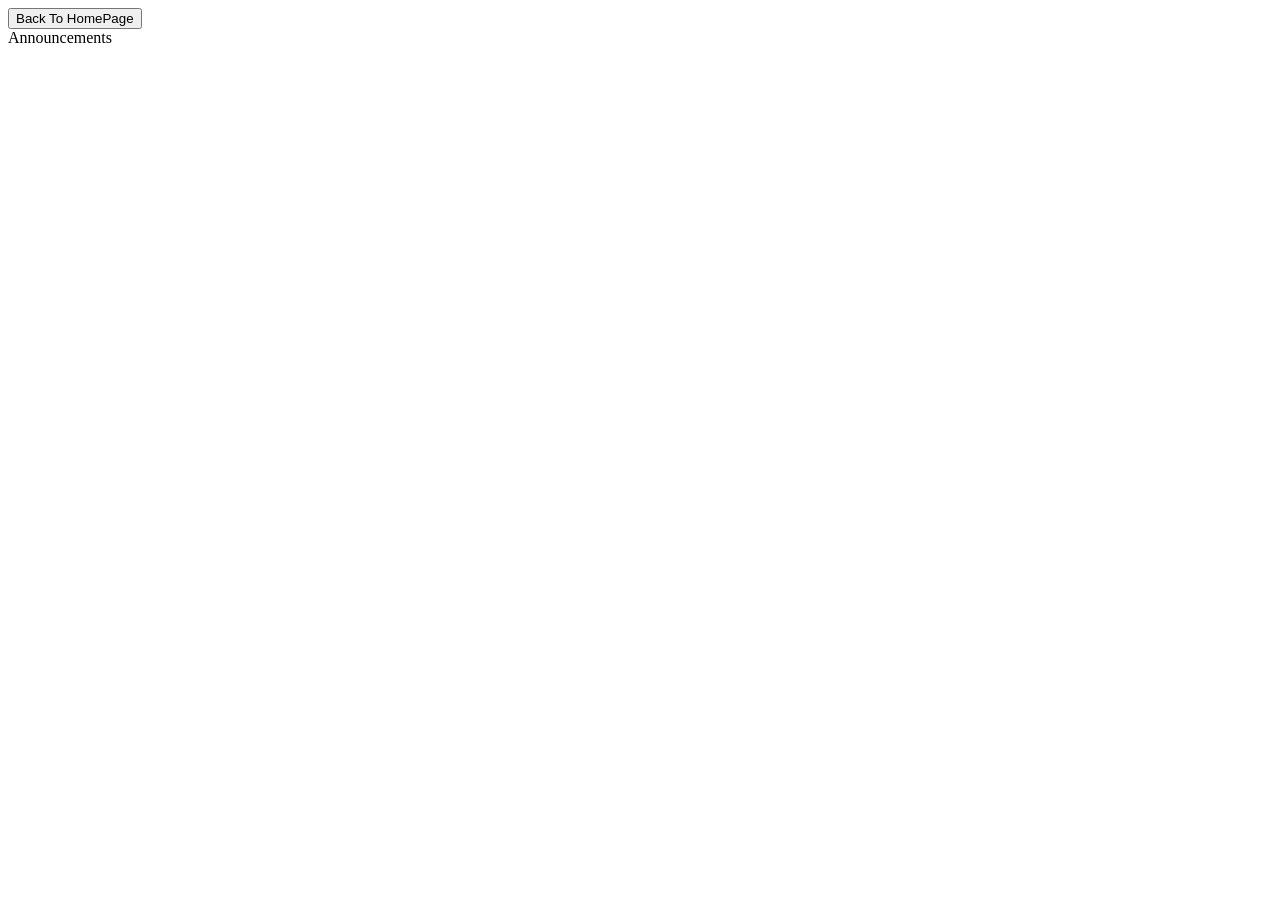
==== announcements.html @ 11fc9e3f "Add files via upload" ====
<!DOCTYPE html>
<html lang="en">
  <head>
    <link rel="stylesheet" href="css/style.css">
    <script defer src="script.js"></script>
    <title>Announcements</title>
    <div>
      <button class="btn" id="BackToHomePage" onclick="BackToHomePage()">Back To HomePage</button>
    </div>
    <div class="title">
      <span>Announcements</span>
    </div>
  </head>
  <body>
    
  </body>
</html>
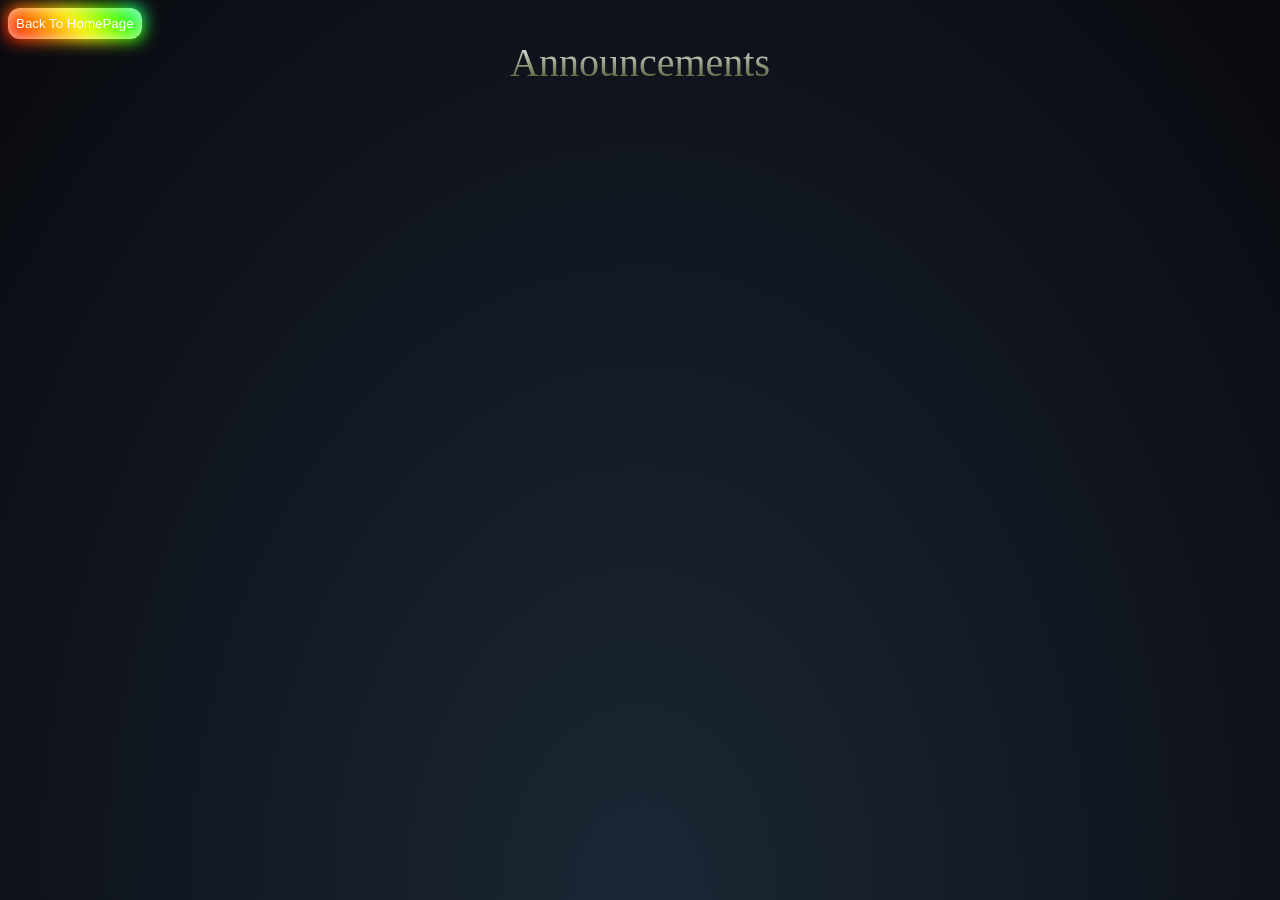
==== commit 70febc2f: "Update announcements.html" ====
--- a/announcements.html
+++ b/announcements.html
@@ -1,7 +1,7 @@
 <!DOCTYPE html>
 <html lang="en">
   <head>
-    <link rel="stylesheet" href="css/style.css">
+    <link rel="stylesheet" href="style.css">
     <script defer src="script.js"></script>
     <title>Announcements</title>
     <div>
@@ -14,4 +14,4 @@
   <body>
     
   </body>
-</html>+</html>
--- a/style.css
+++ b/style.css
@@ -0,0 +1,725 @@
+html{
+  height: 100%;
+  overflow: hidden;
+  background: radial-gradient(ellipse at bottom,#1b2735 0%,#090a0f);
+}
+.LogINForm{
+  top: 50%;
+  left: 0;
+  right: 0;
+  position: relative;
+}
+.title{
+  position: relative;
+  color: white;
+  text-align: center;
+  font-weight: 300;
+  font-size: 40px;
+  
+}
+.TextBox{
+  padding: 8px 8px;
+  border: none;
+  outline: none;
+  color: White;
+  position: relative;
+  z-index: 0;
+  border-radius: 12px;
+  opacity: 1;
+ 
+}
+  .title span{
+  background: -webkit-linear-gradient(white,#38491a);
+  -webkit-background-clip: text;
+  -webkit-text-fill-color: transparent;
+}
+.stars {
+  width: 1px;
+  height: 1px;
+  background: transparent;
+  animation: animStar 50s linear infinite;
+  box-shadow: 779px 1331px #fff, 324px 42px #fff, 303px 586px #fff,
+    1312px 276px #fff, 451px 625px #fff, 521px 1931px #fff, 1087px 1871px #fff,
+    36px 1546px #fff, 132px 934px #fff, 1698px 901px #fff, 1418px 664px #fff,
+    1448px 1157px #fff, 1084px 232px #fff, 347px 1776px #fff, 1722px 243px #fff,
+    1629px 835px #fff, 479px 969px #fff, 1231px 960px #fff, 586px 384px #fff,
+    164px 527px #fff, 8px 646px #fff, 1150px 1126px #fff, 665px 1357px #fff,
+    1556px 1982px #fff, 1260px 1961px #fff, 1675px 1741px #fff,
+    1843px 1514px #fff, 718px 1628px #fff, 242px 1343px #fff, 1497px 1880px #fff,
+    1364px 230px #fff, 1739px 1302px #fff, 636px 959px #fff, 304px 686px #fff,
+    614px 751px #fff, 1935px 816px #fff, 1428px 60px #fff, 355px 335px #fff,
+    1594px 158px #fff, 90px 60px #fff, 1553px 162px #fff, 1239px 1825px #fff,
+    1945px 587px #fff, 749px 1785px #fff, 1987px 1172px #fff, 1301px 1237px #fff,
+    1039px 342px #fff, 1585px 1481px #fff, 995px 1048px #fff, 524px 932px #fff,
+    214px 413px #fff, 1701px 1300px #fff, 1037px 1613px #fff, 1871px 996px #fff,
+    1360px 1635px #fff, 1110px 1313px #fff, 412px 1783px #fff, 1949px 177px #fff,
+    903px 1854px #fff, 700px 1936px #fff, 378px 125px #fff, 308px 834px #fff,
+    1118px 962px #fff, 1350px 1929px #fff, 781px 1811px #fff, 561px 137px #fff,
+    757px 1148px #fff, 1670px 1979px #fff, 343px 739px #fff, 945px 795px #fff,
+    576px 1903px #fff, 1078px 1436px #fff, 1583px 450px #fff, 1366px 474px #fff,
+    297px 1873px #fff, 192px 162px #fff, 1624px 1633px #fff, 59px 453px #fff,
+    82px 1872px #fff, 1933px 498px #fff, 1966px 1974px #fff, 1975px 1688px #fff,
+    779px 314px #fff, 1858px 1543px #fff, 73px 1507px #fff, 1693px 975px #fff,
+    1683px 108px #fff, 1768px 1654px #fff, 654px 14px #fff, 494px 171px #fff,
+    1689px 1895px #fff, 1660px 263px #fff, 1031px 903px #fff, 1203px 1393px #fff,
+    1333px 1421px #fff, 1113px 41px #fff, 1206px 1645px #fff, 1325px 1635px #fff,
+    142px 388px #fff, 572px 215px #fff, 1535px 296px #fff, 1419px 407px #fff,
+    1379px 1003px #fff, 329px 469px #fff, 1791px 1652px #fff, 935px 1802px #fff,
+    1330px 1820px #fff, 421px 1933px #fff, 828px 365px #fff, 275px 316px #fff,
+    707px 960px #fff, 1605px 1554px #fff, 625px 58px #fff, 717px 1697px #fff,
+    1669px 246px #fff, 1925px 322px #fff, 1154px 1803px #fff, 1929px 295px #fff,
+    1248px 240px #fff, 1045px 1755px #fff, 166px 942px #fff, 1888px 1773px #fff,
+    678px 1963px #fff, 1370px 569px #fff, 1974px 1400px #fff, 1786px 460px #fff,
+    51px 307px #fff, 784px 1400px #fff, 730px 1258px #fff, 1712px 393px #fff,
+    416px 170px #fff, 1797px 1932px #fff, 572px 219px #fff, 1557px 1856px #fff,
+    218px 8px #fff, 348px 1334px #fff, 469px 413px #fff, 385px 1738px #fff,
+    1357px 1818px #fff, 240px 942px #fff, 248px 1847px #fff, 1535px 806px #fff,
+    236px 1514px #fff, 1429px 1556px #fff, 73px 1633px #fff, 1398px 1121px #fff,
+    671px 1301px #fff, 1404px 1663px #fff, 740px 1018px #fff, 1600px 377px #fff,
+    785px 514px #fff, 112px 1084px #fff, 1915px 1887px #fff, 1463px 1848px #fff,
+    687px 1115px #fff, 1268px 1768px #fff, 1729px 1425px #fff,
+    1284px 1022px #fff, 801px 974px #fff, 1975px 1317px #fff, 1354px 834px #fff,
+    1446px 1484px #fff, 1283px 1786px #fff, 11px 523px #fff, 1842px 236px #fff,
+    1355px 654px #fff, 429px 7px #fff, 1033px 1128px #fff, 157px 297px #fff,
+    545px 635px #fff, 52px 1080px #fff, 827px 1520px #fff, 1121px 490px #fff,
+    9px 309px #fff, 1744px 1586px #fff, 1014px 417px #fff, 1534px 524px #fff,
+    958px 552px #fff, 1403px 1496px #fff, 387px 703px #fff, 1522px 548px #fff,
+    1355px 282px #fff, 1532px 601px #fff, 1838px 790px #fff, 290px 259px #fff,
+    295px 598px #fff, 1601px 539px #fff, 1561px 1272px #fff, 34px 1922px #fff,
+    1024px 543px #fff, 467px 369px #fff, 722px 333px #fff, 1976px 1255px #fff,
+    766px 983px #fff, 1582px 1285px #fff, 12px 512px #fff, 617px 1410px #fff,
+    682px 577px #fff, 1334px 1438px #fff, 439px 327px #fff, 1617px 1661px #fff,
+    673px 129px #fff, 794px 941px #fff, 1386px 1902px #fff, 37px 1353px #fff,
+    1467px 1353px #fff, 416px 18px #fff, 187px 344px #fff, 200px 1898px #fff,
+    1491px 1619px #fff, 811px 347px #fff, 924px 1827px #fff, 945px 217px #fff,
+    1735px 1228px #fff, 379px 1890px #fff, 79px 761px #fff, 825px 1837px #fff,
+    1980px 1558px #fff, 1308px 1573px #fff, 1488px 1726px #fff,
+    382px 1208px #fff, 522px 595px #fff, 1277px 1898px #fff, 354px 552px #fff,
+    161px 1784px #fff, 614px 251px #fff, 526px 1576px #fff, 17px 212px #fff,
+    179px 996px #fff, 467px 1208px #fff, 1944px 1838px #fff, 1140px 1093px #fff,
+    858px 1007px #fff, 200px 1064px #fff, 423px 1964px #fff, 1945px 439px #fff,
+    1377px 689px #fff, 1120px 1437px #fff, 1876px 668px #fff, 907px 1324px #fff,
+    343px 1976px #fff, 1816px 1501px #fff, 1849px 177px #fff, 647px 91px #fff,
+    1984px 1012px #fff, 1336px 1300px #fff, 128px 648px #fff, 305px 1060px #fff,
+    1324px 826px #fff, 1263px 1314px #fff, 1801px 629px #fff, 1614px 1555px #fff,
+    1634px 90px #fff, 1603px 452px #fff, 891px 1984px #fff, 1556px 1906px #fff,
+    121px 68px #fff, 1676px 1714px #fff, 516px 936px #fff, 1947px 1492px #fff,
+    1455px 1519px #fff, 45px 602px #fff, 205px 1039px #fff, 793px 172px #fff,
+    1562px 1739px #fff, 1056px 110px #fff, 1512px 379px #fff, 1795px 1621px #fff,
+    1848px 607px #fff, 262px 1719px #fff, 477px 991px #fff, 483px 883px #fff,
+    1239px 1197px #fff, 1496px 647px #fff, 1649px 25px #fff, 1491px 1946px #fff,
+    119px 996px #fff, 179px 1472px #fff, 1341px 808px #fff, 1565px 1700px #fff,
+    407px 1544px #fff, 1754px 357px #fff, 1288px 981px #fff, 902px 1997px #fff,
+    1755px 1668px #fff, 186px 877px #fff, 1202px 1882px #fff, 461px 1213px #fff,
+    1400px 748px #fff, 1969px 1899px #fff, 809px 522px #fff, 514px 1219px #fff,
+    374px 275px #fff, 938px 1973px #fff, 357px 552px #fff, 144px 1722px #fff,
+    1572px 912px #fff, 402px 1858px #fff, 1544px 1195px #fff, 667px 1257px #fff,
+    727px 1496px #fff, 993px 232px #fff, 1772px 313px #fff, 1040px 1590px #fff,
+    1204px 1973px #fff, 1268px 79px #fff, 1555px 1048px #fff, 986px 1707px #fff,
+    978px 1710px #fff, 713px 360px #fff, 407px 863px #fff, 461px 736px #fff,
+    284px 1608px #fff, 103px 430px #fff, 1283px 1319px #fff, 977px 1186px #fff,
+    1966px 1516px #fff, 1287px 1129px #fff, 70px 1098px #fff, 1189px 889px #fff,
+    1126px 1734px #fff, 309px 1292px #fff, 879px 764px #fff, 65px 473px #fff,
+    1003px 1959px #fff, 658px 791px #fff, 402px 1576px #fff, 35px 622px #fff,
+    529px 1589px #fff, 164px 666px #fff, 1876px 1290px #fff, 1541px 526px #fff,
+    270px 1297px #fff, 440px 865px #fff, 1500px 802px #fff, 182px 1754px #fff,
+    1264px 892px #fff, 272px 1249px #fff, 1289px 1535px #fff, 190px 1646px #fff,
+    955px 242px #fff, 1456px 1597px #fff, 1727px 1983px #fff, 635px 801px #fff,
+    226px 455px #fff, 1396px 1710px #fff, 849px 1863px #fff, 237px 1264px #fff,
+    839px 140px #fff, 1122px 735px #fff, 1280px 15px #fff, 1318px 242px #fff,
+    1819px 1148px #fff, 333px 1392px #fff, 1949px 553px #fff, 1878px 1332px #fff,
+    467px 548px #fff, 1812px 1082px #fff, 1067px 193px #fff, 243px 156px #fff,
+    483px 1616px #fff, 1714px 933px #fff, 759px 1800px #fff, 1822px 995px #fff,
+    1877px 572px #fff, 581px 1084px #fff, 107px 732px #fff, 642px 1837px #fff,
+    166px 1493px #fff, 1555px 198px #fff, 819px 307px #fff, 947px 345px #fff,
+    827px 224px #fff, 927px 1394px #fff, 540px 467px #fff, 1093px 405px #fff,
+    1140px 927px #fff, 130px 529px #fff, 33px 1980px #fff, 1147px 1663px #fff,
+    1616px 1436px #fff, 528px 710px #fff, 798px 1100px #fff, 505px 1480px #fff,
+    899px 641px #fff, 1909px 1949px #fff, 1311px 964px #fff, 979px 1301px #fff,
+    1393px 969px #fff, 1793px 1886px #fff, 292px 357px #fff, 1196px 1718px #fff,
+    1290px 1994px #fff, 537px 1973px #fff, 1181px 1674px #fff,
+    1740px 1566px #fff, 1307px 265px #fff, 922px 522px #fff, 1892px 472px #fff,
+    384px 1746px #fff, 392px 1098px #fff, 647px 548px #fff, 390px 1498px #fff,
+    1246px 138px #fff, 730px 876px #fff, 192px 1472px #fff, 1790px 1789px #fff,
+    928px 311px #fff, 1253px 1647px #fff, 747px 1921px #fff, 1561px 1025px #fff,
+    1533px 1292px #fff, 1985px 195px #fff, 728px 729px #fff, 1712px 1936px #fff,
+    512px 1717px #fff, 1528px 483px #fff, 313px 1642px #fff, 281px 1849px #fff,
+    1212px 799px #fff, 435px 1191px #fff, 1422px 611px #fff, 1718px 1964px #fff,
+    411px 944px #fff, 210px 636px #fff, 1502px 1295px #fff, 1434px 349px #fff,
+    769px 60px #fff, 747px 1053px #fff, 789px 504px #fff, 1436px 1264px #fff,
+    1893px 1225px #fff, 1394px 1788px #fff, 1108px 1317px #fff,
+    1673px 1395px #fff, 854px 1010px #fff, 1705px 80px #fff, 1858px 148px #fff,
+    1729px 344px #fff, 1388px 664px #fff, 895px 406px #fff, 1479px 157px #fff,
+    1441px 1157px #fff, 552px 1900px #fff, 516px 364px #fff, 1647px 189px #fff,
+    1427px 1071px #fff, 785px 729px #fff, 1080px 1710px #fff, 504px 204px #fff,
+    1177px 1622px #fff, 657px 34px #fff, 1296px 1099px #fff, 248px 180px #fff,
+    1212px 1568px #fff, 667px 1562px #fff, 695px 841px #fff, 1608px 1247px #fff,
+    751px 882px #fff, 87px 167px #fff, 607px 1368px #fff, 1363px 1203px #fff,
+    1836px 317px #fff, 1668px 1703px #fff, 830px 1154px #fff, 1721px 1398px #fff,
+    1601px 1280px #fff, 976px 874px #fff, 1743px 254px #fff, 1020px 1815px #fff,
+    1670px 1766px #fff, 1890px 735px #fff, 1379px 136px #fff, 1864px 695px #fff,
+    206px 965px #fff, 1404px 1932px #fff, 1923px 1360px #fff, 247px 682px #fff,
+    519px 1708px #fff, 645px 750px #fff, 1164px 1204px #fff, 834px 323px #fff,
+    172px 1350px #fff, 213px 972px #fff, 1837px 190px #fff, 285px 1806px #fff,
+    1047px 1299px #fff, 1548px 825px #fff, 1730px 324px #fff, 1346px 1909px #fff,
+    772px 270px #fff, 345px 1190px #fff, 478px 1433px #fff, 1479px 25px #fff,
+    1994px 1830px #fff, 1744px 732px #fff, 20px 1635px #fff, 690px 1795px #fff,
+    1594px 569px #fff, 579px 245px #fff, 1398px 733px #fff, 408px 1352px #fff,
+    1774px 120px #fff, 1152px 1370px #fff, 1698px 1810px #fff, 710px 1450px #fff,
+    665px 286px #fff, 493px 1720px #fff, 786px 5px #fff, 637px 1140px #fff,
+    764px 324px #fff, 927px 310px #fff, 938px 1424px #fff, 1884px 744px #fff,
+    913px 462px #fff, 1831px 1936px #fff, 1527px 249px #fff, 36px 1381px #fff,
+    1597px 581px #fff, 1530px 355px #fff, 949px 459px #fff, 799px 828px #fff,
+    242px 1471px #fff, 654px 797px #fff, 796px 594px #fff, 1365px 678px #fff,
+    752px 23px #fff, 1630px 541px #fff, 982px 72px #fff, 1733px 1831px #fff,
+    21px 412px #fff, 775px 998px #fff, 335px 1945px #fff, 264px 583px #fff,
+    158px 1311px #fff, 528px 164px #fff, 1978px 574px #fff, 717px 1203px #fff,
+    734px 1591px #fff, 1555px 820px #fff, 16px 1943px #fff, 1625px 1177px #fff,
+    1236px 690px #fff, 1585px 1590px #fff, 1737px 1728px #fff, 721px 698px #fff,
+    1804px 1186px #fff, 166px 980px #fff, 1850px 230px #fff, 330px 1712px #fff,
+    95px 797px #fff, 1948px 1078px #fff, 469px 939px #fff, 1269px 1899px #fff,
+    955px 1220px #fff, 1137px 1075px #fff, 312px 1293px #fff, 986px 1762px #fff,
+    1103px 1238px #fff, 428px 1993px #fff, 355px 570px #fff, 977px 1836px #fff,
+    1395px 1092px #fff, 276px 913px #fff, 1743px 656px #fff, 773px 502px #fff,
+    1686px 1322px #fff, 1516px 1945px #fff, 1334px 501px #fff, 266px 156px #fff,
+    455px 655px #fff, 798px 72px #fff, 1059px 1259px #fff, 1402px 1687px #fff,
+    236px 1329px #fff, 1455px 786px #fff, 146px 1228px #fff, 1851px 823px #fff,
+    1062px 100px #fff, 1220px 953px #fff, 20px 1826px #fff, 36px 1063px #fff,
+    1525px 338px #fff, 790px 1521px #fff, 741px 1099px #fff, 288px 1489px #fff,
+    700px 1060px #fff, 390px 1071px #fff, 411px 1036px #fff, 1853px 1072px #fff,
+    1446px 1085px #fff, 1164px 874px #fff, 924px 925px #fff, 291px 271px #fff,
+    1257px 1964px #fff, 1580px 1352px #fff, 1507px 1216px #fff, 211px 956px #fff,
+    985px 1195px #fff, 975px 1640px #fff, 518px 101px #fff, 663px 1395px #fff,
+    914px 532px #fff, 145px 1320px #fff, 69px 1397px #fff, 982px 523px #fff,
+    257px 725px #fff, 1599px 831px #fff, 1636px 1513px #fff, 1250px 1158px #fff,
+    1132px 604px #fff, 183px 102px #fff, 1057px 318px #fff, 1247px 1835px #fff,
+    1983px 1110px #fff, 1077px 1455px #fff, 921px 1770px #fff, 806px 1350px #fff,
+    1938px 1992px #fff, 855px 1260px #fff, 902px 1345px #fff, 658px 1908px #fff,
+    1845px 679px #fff, 712px 1482px #fff, 595px 950px #fff, 1784px 1992px #fff,
+    1847px 1785px #fff, 691px 1004px #fff, 175px 1179px #fff, 1666px 1911px #fff,
+    41px 61px #fff, 971px 1080px #fff, 1830px 1450px #fff, 1351px 1518px #fff,
+    1257px 99px #fff, 1395px 1498px #fff, 1117px 252px #fff, 1779px 597px #fff,
+    1346px 729px #fff, 1108px 1144px #fff, 402px 691px #fff, 72px 496px #fff,
+    1673px 1604px #fff, 1497px 974px #fff, 1865px 1664px #fff, 88px 806px #fff,
+    918px 77px #fff, 244px 1118px #fff, 256px 1820px #fff, 1851px 1840px #fff,
+    605px 1851px #fff, 634px 383px #fff, 865px 37px #fff, 943px 1024px #fff,
+    1951px 177px #fff, 1097px 523px #fff, 985px 1700px #fff, 1243px 122px #fff,
+    768px 1070px #fff, 468px 194px #fff, 320px 1867px #fff, 1850px 185px #fff,
+    380px 1616px #fff, 468px 1294px #fff, 1122px 1743px #fff, 884px 299px #fff,
+    1300px 1917px #fff, 1860px 396px #fff, 1270px 990px #fff, 529px 733px #fff,
+    1975px 1347px #fff, 1885px 685px #fff, 226px 506px #fff, 651px 878px #fff,
+    1323px 680px #fff, 1284px 680px #fff, 238px 1967px #fff, 911px 174px #fff,
+    1111px 521px #fff, 1150px 85px #fff, 794px 502px #fff, 484px 1856px #fff,
+    1809px 368px #fff, 112px 953px #fff, 590px 1009px #fff, 1655px 311px #fff,
+    100px 1026px #fff, 1803px 352px #fff, 865px 306px #fff, 1077px 1019px #fff,
+    1335px 872px #fff, 1647px 1298px #fff, 1233px 1387px #fff, 698px 1036px #fff,
+    659px 1860px #fff, 388px 1412px #fff, 1212px 458px #fff, 755px 1468px #fff,
+    696px 1654px #fff, 1144px 60px #fff;
+ 
+ 
+}
+.stars::after {
+  width: 1px;
+  height: 1px;
+  content: "";
+  top: 2000px;
+  background: transparent;
+  position: absolute;
+  box-shadow: 779px 1331px #fff, 324px 42px #fff, 303px 586px #fff,
+    1312px 276px #fff, 451px 625px #fff, 521px 1931px #fff, 1087px 1871px #fff,
+    36px 1546px #fff, 132px 934px #fff, 1698px 901px #fff, 1418px 664px #fff,
+    1448px 1157px #fff, 1084px 232px #fff, 347px 1776px #fff, 1722px 243px #fff,
+    1629px 835px #fff, 479px 969px #fff, 1231px 960px #fff, 586px 384px #fff,
+    164px 527px #fff, 8px 646px #fff, 1150px 1126px #fff, 665px 1357px #fff,
+    1556px 1982px #fff, 1260px 1961px #fff, 1675px 1741px #fff,
+    1843px 1514px #fff, 718px 1628px #fff, 242px 1343px #fff, 1497px 1880px #fff,
+    1364px 230px #fff, 1739px 1302px #fff, 636px 959px #fff, 304px 686px #fff,
+    614px 751px #fff, 1935px 816px #fff, 1428px 60px #fff, 355px 335px #fff,
+    1594px 158px #fff, 90px 60px #fff, 1553px 162px #fff, 1239px 1825px #fff,
+    1945px 587px #fff, 749px 1785px #fff, 1987px 1172px #fff, 1301px 1237px #fff,
+    1039px 342px #fff, 1585px 1481px #fff, 995px 1048px #fff, 524px 932px #fff,
+    214px 413px #fff, 1701px 1300px #fff, 1037px 1613px #fff, 1871px 996px #fff,
+    1360px 1635px #fff, 1110px 1313px #fff, 412px 1783px #fff, 1949px 177px #fff,
+    903px 1854px #fff, 700px 1936px #fff, 378px 125px #fff, 308px 834px #fff,
+    1118px 962px #fff, 1350px 1929px #fff, 781px 1811px #fff, 561px 137px #fff,
+    757px 1148px #fff, 1670px 1979px #fff, 343px 739px #fff, 945px 795px #fff,
+    576px 1903px #fff, 1078px 1436px #fff, 1583px 450px #fff, 1366px 474px #fff,
+    297px 1873px #fff, 192px 162px #fff, 1624px 1633px #fff, 59px 453px #fff,
+    82px 1872px #fff, 1933px 498px #fff, 1966px 1974px #fff, 1975px 1688px #fff,
+    779px 314px #fff, 1858px 1543px #fff, 73px 1507px #fff, 1693px 975px #fff,
+    1683px 108px #fff, 1768px 1654px #fff, 654px 14px #fff, 494px 171px #fff,
+    1689px 1895px #fff, 1660px 263px #fff, 1031px 903px #fff, 1203px 1393px #fff,
+    1333px 1421px #fff, 1113px 41px #fff, 1206px 1645px #fff, 1325px 1635px #fff,
+    142px 388px #fff, 572px 215px #fff, 1535px 296px #fff, 1419px 407px #fff,
+    1379px 1003px #fff, 329px 469px #fff, 1791px 1652px #fff, 935px 1802px #fff,
+    1330px 1820px #fff, 421px 1933px #fff, 828px 365px #fff, 275px 316px #fff,
+    707px 960px #fff, 1605px 1554px #fff, 625px 58px #fff, 717px 1697px #fff,
+    1669px 246px #fff, 1925px 322px #fff, 1154px 1803px #fff, 1929px 295px #fff,
+    1248px 240px #fff, 1045px 1755px #fff, 166px 942px #fff, 1888px 1773px #fff,
+    678px 1963px #fff, 1370px 569px #fff, 1974px 1400px #fff, 1786px 460px #fff,
+    51px 307px #fff, 784px 1400px #fff, 730px 1258px #fff, 1712px 393px #fff,
+    416px 170px #fff, 1797px 1932px #fff, 572px 219px #fff, 1557px 1856px #fff,
+    218px 8px #fff, 348px 1334px #fff, 469px 413px #fff, 385px 1738px #fff,
+    1357px 1818px #fff, 240px 942px #fff, 248px 1847px #fff, 1535px 806px #fff,
+    236px 1514px #fff, 1429px 1556px #fff, 73px 1633px #fff, 1398px 1121px #fff,
+    671px 1301px #fff, 1404px 1663px #fff, 740px 1018px #fff, 1600px 377px #fff,
+    785px 514px #fff, 112px 1084px #fff, 1915px 1887px #fff, 1463px 1848px #fff,
+    687px 1115px #fff, 1268px 1768px #fff, 1729px 1425px #fff,
+    1284px 1022px #fff, 801px 974px #fff, 1975px 1317px #fff, 1354px 834px #fff,
+    1446px 1484px #fff, 1283px 1786px #fff, 11px 523px #fff, 1842px 236px #fff,
+    1355px 654px #fff, 429px 7px #fff, 1033px 1128px #fff, 157px 297px #fff,
+    545px 635px #fff, 52px 1080px #fff, 827px 1520px #fff, 1121px 490px #fff,
+    9px 309px #fff, 1744px 1586px #fff, 1014px 417px #fff, 1534px 524px #fff,
+    958px 552px #fff, 1403px 1496px #fff, 387px 703px #fff, 1522px 548px #fff,
+    1355px 282px #fff, 1532px 601px #fff, 1838px 790px #fff, 290px 259px #fff,
+    295px 598px #fff, 1601px 539px #fff, 1561px 1272px #fff, 34px 1922px #fff,
+    1024px 543px #fff, 467px 369px #fff, 722px 333px #fff, 1976px 1255px #fff,
+    766px 983px #fff, 1582px 1285px #fff, 12px 512px #fff, 617px 1410px #fff,
+    682px 577px #fff, 1334px 1438px #fff, 439px 327px #fff, 1617px 1661px #fff,
+    673px 129px #fff, 794px 941px #fff, 1386px 1902px #fff, 37px 1353px #fff,
+    1467px 1353px #fff, 416px 18px #fff, 187px 344px #fff, 200px 1898px #fff,
+    1491px 1619px #fff, 811px 347px #fff, 924px 1827px #fff, 945px 217px #fff,
+    1735px 1228px #fff, 379px 1890px #fff, 79px 761px #fff, 825px 1837px #fff,
+    1980px 1558px #fff, 1308px 1573px #fff, 1488px 1726px #fff,
+    382px 1208px #fff, 522px 595px #fff, 1277px 1898px #fff, 354px 552px #fff,
+    161px 1784px #fff, 614px 251px #fff, 526px 1576px #fff, 17px 212px #fff,
+    179px 996px #fff, 467px 1208px #fff, 1944px 1838px #fff, 1140px 1093px #fff,
+    858px 1007px #fff, 200px 1064px #fff, 423px 1964px #fff, 1945px 439px #fff,
+    1377px 689px #fff, 1120px 1437px #fff, 1876px 668px #fff, 907px 1324px #fff,
+    343px 1976px #fff, 1816px 1501px #fff, 1849px 177px #fff, 647px 91px #fff,
+    1984px 1012px #fff, 1336px 1300px #fff, 128px 648px #fff, 305px 1060px #fff,
+    1324px 826px #fff, 1263px 1314px #fff, 1801px 629px #fff, 1614px 1555px #fff,
+    1634px 90px #fff, 1603px 452px #fff, 891px 1984px #fff, 1556px 1906px #fff,
+    121px 68px #fff, 1676px 1714px #fff, 516px 936px #fff, 1947px 1492px #fff,
+    1455px 1519px #fff, 45px 602px #fff, 205px 1039px #fff, 793px 172px #fff,
+    1562px 1739px #fff, 1056px 110px #fff, 1512px 379px #fff, 1795px 1621px #fff,
+    1848px 607px #fff, 262px 1719px #fff, 477px 991px #fff, 483px 883px #fff,
+    1239px 1197px #fff, 1496px 647px #fff, 1649px 25px #fff, 1491px 1946px #fff,
+    119px 996px #fff, 179px 1472px #fff, 1341px 808px #fff, 1565px 1700px #fff,
+    407px 1544px #fff, 1754px 357px #fff, 1288px 981px #fff, 902px 1997px #fff,
+    1755px 1668px #fff, 186px 877px #fff, 1202px 1882px #fff, 461px 1213px #fff,
+    1400px 748px #fff, 1969px 1899px #fff, 809px 522px #fff, 514px 1219px #fff,
+    374px 275px #fff, 938px 1973px #fff, 357px 552px #fff, 144px 1722px #fff,
+    1572px 912px #fff, 402px 1858px #fff, 1544px 1195px #fff, 667px 1257px #fff,
+    727px 1496px #fff, 993px 232px #fff, 1772px 313px #fff, 1040px 1590px #fff,
+    1204px 1973px #fff, 1268px 79px #fff, 1555px 1048px #fff, 986px 1707px #fff,
+    978px 1710px #fff, 713px 360px #fff, 407px 863px #fff, 461px 736px #fff,
+    284px 1608px #fff, 103px 430px #fff, 1283px 1319px #fff, 977px 1186px #fff,
+    1966px 1516px #fff, 1287px 1129px #fff, 70px 1098px #fff, 1189px 889px #fff,
+    1126px 1734px #fff, 309px 1292px #fff, 879px 764px #fff, 65px 473px #fff,
+    1003px 1959px #fff, 658px 791px #fff, 402px 1576px #fff, 35px 622px #fff,
+    529px 1589px #fff, 164px 666px #fff, 1876px 1290px #fff, 1541px 526px #fff,
+    270px 1297px #fff, 440px 865px #fff, 1500px 802px #fff, 182px 1754px #fff,
+    1264px 892px #fff, 272px 1249px #fff, 1289px 1535px #fff, 190px 1646px #fff,
+    955px 242px #fff, 1456px 1597px #fff, 1727px 1983px #fff, 635px 801px #fff,
+    226px 455px #fff, 1396px 1710px #fff, 849px 1863px #fff, 237px 1264px #fff,
+    839px 140px #fff, 1122px 735px #fff, 1280px 15px #fff, 1318px 242px #fff,
+    1819px 1148px #fff, 333px 1392px #fff, 1949px 553px #fff, 1878px 1332px #fff,
+    467px 548px #fff, 1812px 1082px #fff, 1067px 193px #fff, 243px 156px #fff,
+    483px 1616px #fff, 1714px 933px #fff, 759px 1800px #fff, 1822px 995px #fff,
+    1877px 572px #fff, 581px 1084px #fff, 107px 732px #fff, 642px 1837px #fff,
+    166px 1493px #fff, 1555px 198px #fff, 819px 307px #fff, 947px 345px #fff,
+    827px 224px #fff, 927px 1394px #fff, 540px 467px #fff, 1093px 405px #fff,
+    1140px 927px #fff, 130px 529px #fff, 33px 1980px #fff, 1147px 1663px #fff,
+    1616px 1436px #fff, 528px 710px #fff, 798px 1100px #fff, 505px 1480px #fff,
+    899px 641px #fff, 1909px 1949px #fff, 1311px 964px #fff, 979px 1301px #fff,
+    1393px 969px #fff, 1793px 1886px #fff, 292px 357px #fff, 1196px 1718px #fff,
+    1290px 1994px #fff, 537px 1973px #fff, 1181px 1674px #fff,
+    1740px 1566px #fff, 1307px 265px #fff, 922px 522px #fff, 1892px 472px #fff,
+    384px 1746px #fff, 392px 1098px #fff, 647px 548px #fff, 390px 1498px #fff,
+    1246px 138px #fff, 730px 876px #fff, 192px 1472px #fff, 1790px 1789px #fff,
+    928px 311px #fff, 1253px 1647px #fff, 747px 1921px #fff, 1561px 1025px #fff,
+    1533px 1292px #fff, 1985px 195px #fff, 728px 729px #fff, 1712px 1936px #fff,
+    512px 1717px #fff, 1528px 483px #fff, 313px 1642px #fff, 281px 1849px #fff,
+    1212px 799px #fff, 435px 1191px #fff, 1422px 611px #fff, 1718px 1964px #fff,
+    411px 944px #fff, 210px 636px #fff, 1502px 1295px #fff, 1434px 349px #fff,
+    769px 60px #fff, 747px 1053px #fff, 789px 504px #fff, 1436px 1264px #fff,
+    1893px 1225px #fff, 1394px 1788px #fff, 1108px 1317px #fff,
+    1673px 1395px #fff, 854px 1010px #fff, 1705px 80px #fff, 1858px 148px #fff,
+    1729px 344px #fff, 1388px 664px #fff, 895px 406px #fff, 1479px 157px #fff,
+    1441px 1157px #fff, 552px 1900px #fff, 516px 364px #fff, 1647px 189px #fff,
+    1427px 1071px #fff, 785px 729px #fff, 1080px 1710px #fff, 504px 204px #fff,
+    1177px 1622px #fff, 657px 34px #fff, 1296px 1099px #fff, 248px 180px #fff,
+    1212px 1568px #fff, 667px 1562px #fff, 695px 841px #fff, 1608px 1247px #fff,
+    751px 882px #fff, 87px 167px #fff, 607px 1368px #fff, 1363px 1203px #fff,
+    1836px 317px #fff, 1668px 1703px #fff, 830px 1154px #fff, 1721px 1398px #fff,
+    1601px 1280px #fff, 976px 874px #fff, 1743px 254px #fff, 1020px 1815px #fff,
+    1670px 1766px #fff, 1890px 735px #fff, 1379px 136px #fff, 1864px 695px #fff,
+    206px 965px #fff, 1404px 1932px #fff, 1923px 1360px #fff, 247px 682px #fff,
+    519px 1708px #fff, 645px 750px #fff, 1164px 1204px #fff, 834px 323px #fff,
+    172px 1350px #fff, 213px 972px #fff, 1837px 190px #fff, 285px 1806px #fff,
+    1047px 1299px #fff, 1548px 825px #fff, 1730px 324px #fff, 1346px 1909px #fff,
+    772px 270px #fff, 345px 1190px #fff, 478px 1433px #fff, 1479px 25px #fff,
+    1994px 1830px #fff, 1744px 732px #fff, 20px 1635px #fff, 690px 1795px #fff,
+    1594px 569px #fff, 579px 245px #fff, 1398px 733px #fff, 408px 1352px #fff,
+    1774px 120px #fff, 1152px 1370px #fff, 1698px 1810px #fff, 710px 1450px #fff,
+    665px 286px #fff, 493px 1720px #fff, 786px 5px #fff, 637px 1140px #fff,
+    764px 324px #fff, 927px 310px #fff, 938px 1424px #fff, 1884px 744px #fff,
+    913px 462px #fff, 1831px 1936px #fff, 1527px 249px #fff, 36px 1381px #fff,
+    1597px 581px #fff, 1530px 355px #fff, 949px 459px #fff, 799px 828px #fff,
+    242px 1471px #fff, 654px 797px #fff, 796px 594px #fff, 1365px 678px #fff,
+    752px 23px #fff, 1630px 541px #fff, 982px 72px #fff, 1733px 1831px #fff,
+    21px 412px #fff, 775px 998px #fff, 335px 1945px #fff, 264px 583px #fff,
+    158px 1311px #fff, 528px 164px #fff, 1978px 574px #fff, 717px 1203px #fff,
+    734px 1591px #fff, 1555px 820px #fff, 16px 1943px #fff, 1625px 1177px #fff,
+    1236px 690px #fff, 1585px 1590px #fff, 1737px 1728px #fff, 721px 698px #fff,
+    1804px 1186px #fff, 166px 980px #fff, 1850px 230px #fff, 330px 1712px #fff,
+    95px 797px #fff, 1948px 1078px #fff, 469px 939px #fff, 1269px 1899px #fff,
+    955px 1220px #fff, 1137px 1075px #fff, 312px 1293px #fff, 986px 1762px #fff,
+    1103px 1238px #fff, 428px 1993px #fff, 355px 570px #fff, 977px 1836px #fff,
+    1395px 1092px #fff, 276px 913px #fff, 1743px 656px #fff, 773px 502px #fff,
+    1686px 1322px #fff, 1516px 1945px #fff, 1334px 501px #fff, 266px 156px #fff,
+    455px 655px #fff, 798px 72px #fff, 1059px 1259px #fff, 1402px 1687px #fff,
+    236px 1329px #fff, 1455px 786px #fff, 146px 1228px #fff, 1851px 823px #fff,
+    1062px 100px #fff, 1220px 953px #fff, 20px 1826px #fff, 36px 1063px #fff,
+    1525px 338px #fff, 790px 1521px #fff, 741px 1099px #fff, 288px 1489px #fff,
+    700px 1060px #fff, 390px 1071px #fff, 411px 1036px #fff, 1853px 1072px #fff,
+    1446px 1085px #fff, 1164px 874px #fff, 924px 925px #fff, 291px 271px #fff,
+    1257px 1964px #fff, 1580px 1352px #fff, 1507px 1216px #fff, 211px 956px #fff,
+    985px 1195px #fff, 975px 1640px #fff, 518px 101px #fff, 663px 1395px #fff,
+    914px 532px #fff, 145px 1320px #fff, 69px 1397px #fff, 982px 523px #fff,
+    257px 725px #fff, 1599px 831px #fff, 1636px 1513px #fff, 1250px 1158px #fff,
+    1132px 604px #fff, 183px 102px #fff, 1057px 318px #fff, 1247px 1835px #fff,
+    1983px 1110px #fff, 1077px 1455px #fff, 921px 1770px #fff, 806px 1350px #fff,
+    1938px 1992px #fff, 855px 1260px #fff, 902px 1345px #fff, 658px 1908px #fff,
+    1845px 679px #fff, 712px 1482px #fff, 595px 950px #fff, 1784px 1992px #fff,
+    1847px 1785px #fff, 691px 1004px #fff, 175px 1179px #fff, 1666px 1911px #fff,
+    41px 61px #fff, 971px 1080px #fff, 1830px 1450px #fff, 1351px 1518px #fff,
+    1257px 99px #fff, 1395px 1498px #fff, 1117px 252px #fff, 1779px 597px #fff,
+    1346px 729px #fff, 1108px 1144px #fff, 402px 691px #fff, 72px 496px #fff,
+    1673px 1604px #fff, 1497px 974px #fff, 1865px 1664px #fff, 88px 806px #fff,
+    918px 77px #fff, 244px 1118px #fff, 256px 1820px #fff, 1851px 1840px #fff,
+    605px 1851px #fff, 634px 383px #fff, 865px 37px #fff, 943px 1024px #fff,
+    1951px 177px #fff, 1097px 523px #fff, 985px 1700px #fff, 1243px 122px #fff,
+    768px 1070px #fff, 468px 194px #fff, 320px 1867px #fff, 1850px 185px #fff,
+    380px 1616px #fff, 468px 1294px #fff, 1122px 1743px #fff, 884px 299px #fff,
+    1300px 1917px #fff, 1860px 396px #fff, 1270px 990px #fff, 529px 733px #fff,
+    1975px 1347px #fff, 1885px 685px #fff, 226px 506px #fff, 651px 878px #fff,
+    1323px 680px #fff, 1284px 680px #fff, 238px 1967px #fff, 911px 174px #fff,
+    1111px 521px #fff, 1150px 85px #fff, 794px 502px #fff, 484px 1856px #fff,
+    1809px 368px #fff, 112px 953px #fff, 590px 1009px #fff, 1655px 311px #fff,
+    100px 1026px #fff, 1803px 352px #fff, 865px 306px #fff, 1077px 1019px #fff,
+    1335px 872px #fff, 1647px 1298px #fff, 1233px 1387px #fff, 698px 1036px #fff,
+    659px 1860px #fff, 388px 1412px #fff, 1212px 458px #fff, 755px 1468px #fff,
+    696px 1654px #fff, 1144px 60px #fff;
+
+}
+.stars2 {
+  background: transparent;
+  width: 2px;
+  height: 2px;
+  animation: animStar 100s linear infinite;
+  box-shadow: 1448px 320px #fff, 1775px 1663px #fff, 332px 1364px #fff,
+    878px 340px #fff, 569px 1832px #fff, 1422px 1684px #fff, 1946px 1907px #fff,
+    121px 979px #fff, 1044px 1069px #fff, 463px 381px #fff, 423px 112px #fff,
+    523px 1179px #fff, 779px 654px #fff, 1398px 694px #fff, 1085px 1464px #fff,
+    1599px 1869px #fff, 801px 1882px #fff, 779px 1231px #fff, 552px 932px #fff,
+    1057px 1196px #fff, 282px 1280px #fff, 496px 1986px #fff, 1833px 1120px #fff,
+    1802px 1293px #fff, 6px 1696px #fff, 412px 1902px #fff, 605px 438px #fff,
+    24px 1212px #fff, 234px 1320px #fff, 544px 344px #fff, 1107px 170px #fff,
+    1603px 196px #fff, 905px 648px #fff, 68px 1458px #fff, 649px 1969px #fff,
+    744px 675px #fff, 1127px 478px #fff, 714px 1814px #fff, 1486px 526px #fff,
+    270px 1636px #fff, 1931px 149px #fff, 1807px 378px #fff, 8px 390px #fff,
+    1415px 699px #fff, 1473px 1211px #fff, 1590px 141px #fff, 270px 1705px #fff,
+    69px 1423px #fff, 1108px 1053px #fff, 1946px 128px #fff, 371px 371px #fff,
+    1490px 220px #fff, 357px 1885px #fff, 363px 363px #fff, 1896px 1256px #fff,
+    1979px 1050px #fff, 947px 1342px #fff, 1754px 242px #fff, 514px 974px #fff,
+    65px 1477px #fff, 1840px 547px #fff, 950px 695px #fff, 459px 1150px #fff,
+    1124px 1502px #fff, 481px 940px #fff, 680px 839px #fff, 797px 1169px #fff,
+    1977px 1491px #fff, 734px 1724px #fff, 210px 298px #fff, 816px 628px #fff,
+    686px 770px #fff, 1721px 267px #fff, 1663px 511px #fff, 1481px 1141px #fff,
+    582px 248px #fff, 1308px 953px #fff, 628px 657px #fff, 897px 1535px #fff,
+    270px 931px #fff, 791px 467px #fff, 1336px 1732px #fff, 1013px 1653px #fff,
+    1911px 956px #fff, 587px 816px #fff, 83px 456px #fff, 930px 1478px #fff,
+    1587px 1694px #fff, 614px 1200px #fff, 302px 1782px #fff, 1711px 1432px #fff,
+    443px 904px #fff, 1666px 714px #fff, 1588px 1167px #fff, 273px 1075px #fff,
+    1679px 461px #fff, 721px 664px #fff, 1202px 10px #fff, 166px 1126px #fff,
+    331px 1628px #fff, 430px 1565px #fff, 1585px 509px #fff, 640px 38px #fff,
+    822px 837px #fff, 1760px 1664px #fff, 1122px 1458px #fff, 398px 131px #fff,
+    689px 285px #fff, 460px 652px #fff, 1627px 365px #fff, 348px 1648px #fff,
+    819px 1946px #fff, 981px 1917px #fff, 323px 76px #fff, 979px 684px #fff,
+    887px 536px #fff, 1348px 1596px #fff, 1055px 666px #fff, 1402px 1797px #fff,
+    1300px 1055px #fff, 937px 238px #fff, 1474px 1815px #fff, 1144px 1710px #fff,
+    1629px 1087px #fff, 911px 919px #fff, 771px 819px #fff, 403px 720px #fff,
+    163px 736px #fff, 1062px 238px #fff, 1774px 818px #fff, 1874px 1178px #fff,
+    1177px 699px #fff, 1244px 1244px #fff, 1371px 58px #fff, 564px 1515px #fff,
+    1824px 487px #fff, 929px 702px #fff, 394px 1348px #fff, 1161px 641px #fff,
+    219px 1841px #fff, 358px 941px #fff, 140px 1759px #fff, 1019px 1345px #fff,
+    274px 436px #fff, 1433px 1605px #fff, 1798px 1426px #fff, 294px 1848px #fff,
+    1681px 1877px #fff, 1344px 1824px #fff, 1439px 1632px #fff,
+    161px 1012px #fff, 1308px 588px #fff, 1789px 582px #fff, 721px 1910px #fff,
+    318px 218px #fff, 607px 319px #fff, 495px 535px #fff, 1552px 1575px #fff,
+    1562px 67px #fff, 403px 926px #fff, 1096px 1800px #fff, 1814px 1709px #fff,
+    1882px 1831px #fff, 533px 46px #fff, 823px 969px #fff, 530px 165px #fff,
+    1030px 352px #fff, 1681px 313px #fff, 338px 115px #fff, 1607px 211px #fff,
+    1718px 1184px #fff, 1589px 659px #fff, 278px 355px #fff, 464px 1464px #fff,
+    1165px 277px #fff, 950px 694px #fff, 1746px 293px #fff, 793px 911px #fff,
+    528px 773px #fff, 1883px 1694px #fff, 748px 182px #fff, 1924px 1531px #fff,
+    100px 636px #fff, 1473px 1445px #fff, 1264px 1244px #fff, 850px 1377px #fff,
+    987px 1976px #fff, 933px 1761px #fff, 922px 1270px #fff, 500px 396px #fff,
+    1324px 8px #fff, 1967px 1814px #fff, 1072px 1401px #fff, 961px 37px #fff,
+    156px 81px #fff, 1915px 502px #fff, 1076px 1846px #fff, 152px 1669px #fff,
+    986px 1529px #fff, 1667px 1137px #fff;
+
+}
+.stars2::after {
+  background: transparent;
+  width: 2px;
+  height: 2px;
+  position: absolute;
+  top: 2000px;
+  content: "";
+  box-shadow: 1448px 320px #fff, 1775px 1663px #fff, 332px 1364px #fff,
+    878px 340px #fff, 569px 1832px #fff, 1422px 1684px #fff, 1946px 1907px #fff,
+    121px 979px #fff, 1044px 1069px #fff, 463px 381px #fff, 423px 112px #fff,
+    523px 1179px #fff, 779px 654px #fff, 1398px 694px #fff, 1085px 1464px #fff,
+    1599px 1869px #fff, 801px 1882px #fff, 779px 1231px #fff, 552px 932px #fff,
+    1057px 1196px #fff, 282px 1280px #fff, 496px 1986px #fff, 1833px 1120px #fff,
+    1802px 1293px #fff, 6px 1696px #fff, 412px 1902px #fff, 605px 438px #fff,
+    24px 1212px #fff, 234px 1320px #fff, 544px 344px #fff, 1107px 170px #fff,
+    1603px 196px #fff, 905px 648px #fff, 68px 1458px #fff, 649px 1969px #fff,
+    744px 675px #fff, 1127px 478px #fff, 714px 1814px #fff, 1486px 526px #fff,
+    270px 1636px #fff, 1931px 149px #fff, 1807px 378px #fff, 8px 390px #fff,
+    1415px 699px #fff, 1473px 1211px #fff, 1590px 141px #fff, 270px 1705px #fff,
+    69px 1423px #fff, 1108px 1053px #fff, 1946px 128px #fff, 371px 371px #fff,
+    1490px 220px #fff, 357px 1885px #fff, 363px 363px #fff, 1896px 1256px #fff,
+    1979px 1050px #fff, 947px 1342px #fff, 1754px 242px #fff, 514px 974px #fff,
+    65px 1477px #fff, 1840px 547px #fff, 950px 695px #fff, 459px 1150px #fff,
+    1124px 1502px #fff, 481px 940px #fff, 680px 839px #fff, 797px 1169px #fff,
+    1977px 1491px #fff, 734px 1724px #fff, 210px 298px #fff, 816px 628px #fff,
+    686px 770px #fff, 1721px 267px #fff, 1663px 511px #fff, 1481px 1141px #fff,
+    582px 248px #fff, 1308px 953px #fff, 628px 657px #fff, 897px 1535px #fff,
+    270px 931px #fff, 791px 467px #fff, 1336px 1732px #fff, 1013px 1653px #fff,
+    1911px 956px #fff, 587px 816px #fff, 83px 456px #fff, 930px 1478px #fff,
+    1587px 1694px #fff, 614px 1200px #fff, 302px 1782px #fff, 1711px 1432px #fff,
+    443px 904px #fff, 1666px 714px #fff, 1588px 1167px #fff, 273px 1075px #fff,
+    1679px 461px #fff, 721px 664px #fff, 1202px 10px #fff, 166px 1126px #fff,
+    331px 1628px #fff, 430px 1565px #fff, 1585px 509px #fff, 640px 38px #fff,
+    822px 837px #fff, 1760px 1664px #fff, 1122px 1458px #fff, 398px 131px #fff,
+    689px 285px #fff, 460px 652px #fff, 1627px 365px #fff, 348px 1648px #fff,
+    819px 1946px #fff, 981px 1917px #fff, 323px 76px #fff, 979px 684px #fff,
+    887px 536px #fff, 1348px 1596px #fff, 1055px 666px #fff, 1402px 1797px #fff,
+    1300px 1055px #fff, 937px 238px #fff, 1474px 1815px #fff, 1144px 1710px #fff,
+    1629px 1087px #fff, 911px 919px #fff, 771px 819px #fff, 403px 720px #fff,
+    163px 736px #fff, 1062px 238px #fff, 1774px 818px #fff, 1874px 1178px #fff,
+    1177px 699px #fff, 1244px 1244px #fff, 1371px 58px #fff, 564px 1515px #fff,
+    1824px 487px #fff, 929px 702px #fff, 394px 1348px #fff, 1161px 641px #fff,
+    219px 1841px #fff, 358px 941px #fff, 140px 1759px #fff, 1019px 1345px #fff,
+    274px 436px #fff, 1433px 1605px #fff, 1798px 1426px #fff, 294px 1848px #fff,
+    1681px 1877px #fff, 1344px 1824px #fff, 1439px 1632px #fff,
+    161px 1012px #fff, 1308px 588px #fff, 1789px 582px #fff, 721px 1910px #fff,
+    318px 218px #fff, 607px 319px #fff, 495px 535px #fff, 1552px 1575px #fff,
+    1562px 67px #fff, 403px 926px #fff, 1096px 1800px #fff, 1814px 1709px #fff,
+    1882px 1831px #fff, 533px 46px #fff, 823px 969px #fff, 530px 165px #fff,
+    1030px 352px #fff, 1681px 313px #fff, 338px 115px #fff, 1607px 211px #fff,
+    1718px 1184px #fff, 1589px 659px #fff, 278px 355px #fff, 464px 1464px #fff,
+    1165px 277px #fff, 950px 694px #fff, 1746px 293px #fff, 793px 911px #fff,
+    528px 773px #fff, 1883px 1694px #fff, 748px 182px #fff, 1924px 1531px #fff,
+    100px 636px #fff, 1473px 1445px #fff, 1264px 1244px #fff, 850px 1377px #fff,
+    987px 1976px #fff, 933px 1761px #fff, 922px 1270px #fff, 500px 396px #fff,
+    1324px 8px #fff, 1967px 1814px #fff, 1072px 1401px #fff, 961px 37px #fff,
+    156px 81px #fff, 1915px 502px #fff, 1076px 1846px #fff, 152px 1669px #fff,
+    986px 1529px #fff, 1667px 1137px #fff;
+}
+.stars3 {
+  width: 3px;
+  height: 3px;
+  background: transparent;
+  animation: animStar 150s linear infinite;
+  box-shadow: 387px 1878px #fff, 760px 1564px #fff, 1487px 999px #fff,
+    948px 1828px #fff, 1977px 1001px #fff, 1284px 1963px #fff, 656px 284px #fff,
+    1268px 1635px #fff, 1820px 598px #fff, 642px 1900px #fff, 296px 57px #fff,
+    921px 1620px #fff, 476px 1858px #fff, 658px 613px #fff, 1171px 1363px #fff,
+    1419px 283px #fff, 1037px 731px #fff, 503px 663px #fff, 1562px 463px #fff,
+    383px 1197px #fff, 1171px 1233px #fff, 876px 1768px #fff, 856px 1615px #fff,
+    1375px 1924px #fff, 1725px 918px #fff, 952px 119px #fff, 768px 1212px #fff,
+    992px 1462px #fff, 1929px 717px #fff, 1947px 755px #fff, 1818px 1123px #fff,
+    1896px 1672px #fff, 460px 198px #fff, 256px 271px #fff, 752px 544px #fff,
+    1222px 1859px #fff, 1851px 443px #fff, 313px 1858px #fff, 709px 446px #fff,
+    1546px 697px #fff, 674px 1155px #fff, 1112px 130px #fff, 355px 1790px #fff,
+    1496px 974px #fff, 1696px 480px #fff, 1316px 1265px #fff, 1645px 1063px #fff,
+    1182px 237px #fff, 427px 1582px #fff, 859px 253px #fff, 458px 939px #fff,
+    1517px 1644px #fff, 1943px 60px #fff, 212px 1650px #fff, 966px 1786px #fff,
+    473px 712px #fff, 130px 76px #fff, 1417px 1186px #fff, 909px 1580px #fff,
+    1913px 762px #fff, 204px 1143px #fff, 1998px 1057px #fff, 1468px 1301px #fff,
+    144px 1676px #fff, 21px 1601px #fff, 382px 1362px #fff, 912px 753px #fff,
+    1488px 1405px #fff, 802px 156px #fff, 174px 550px #fff, 338px 1366px #fff,
+    1197px 774px #fff, 602px 486px #fff, 682px 1877px #fff, 348px 1503px #fff,
+    407px 1139px #fff, 950px 1400px #fff, 922px 1139px #fff, 1697px 293px #fff,
+    1238px 1281px #fff, 1038px 1197px #fff, 376px 1889px #fff,
+    1255px 1680px #fff, 1008px 1316px #fff, 1538px 1447px #fff,
+    1186px 874px #fff, 1967px 640px #fff, 1341px 19px #fff, 29px 1732px #fff,
+    16px 1650px #fff, 1021px 1075px #fff, 723px 424px #fff, 1175px 41px #fff,
+    494px 1957px #fff, 1296px 431px #fff, 175px 1507px #fff, 831px 121px #fff,
+    498px 1947px #fff, 617px 880px #fff, 240px 403px #fff;
+
+
+}
+.star3::after {
+  content: "";
+  top: 2000px;
+  background: transparent;
+  width: 3px;
+  height: 3px;
+  position: absolute;
+  box-shadow: 387px 1878px #fff, 760px 1564px #fff, 1487px 999px #fff,
+    948px 1828px #fff, 1977px 1001px #fff, 1284px 1963px #fff, 656px 284px #fff,
+    1268px 1635px #fff, 1820px 598px #fff, 642px 1900px #fff, 296px 57px #fff,
+    921px 1620px #fff, 476px 1858px #fff, 658px 613px #fff, 1171px 1363px #fff,
+    1419px 283px #fff, 1037px 731px #fff, 503px 663px #fff, 1562px 463px #fff,
+    383px 1197px #fff, 1171px 1233px #fff, 876px 1768px #fff, 856px 1615px #fff,
+    1375px 1924px #fff, 1725px 918px #fff, 952px 119px #fff, 768px 1212px #fff,
+    992px 1462px #fff, 1929px 717px #fff, 1947px 755px #fff, 1818px 1123px #fff,
+    1896px 1672px #fff, 460px 198px #fff, 256px 271px #fff, 752px 544px #fff,
+    1222px 1859px #fff, 1851px 443px #fff, 313px 1858px #fff, 709px 446px #fff,
+    1546px 697px #fff, 674px 1155px #fff, 1112px 130px #fff, 355px 1790px #fff,
+    1496px 974px #fff, 1696px 480px #fff, 1316px 1265px #fff, 1645px 1063px #fff,
+    1182px 237px #fff, 427px 1582px #fff, 859px 253px #fff, 458px 939px #fff,
+    1517px 1644px #fff, 1943px 60px #fff, 212px 1650px #fff, 966px 1786px #fff,
+    473px 712px #fff, 130px 76px #fff, 1417px 1186px #fff, 909px 1580px #fff,
+    1913px 762px #fff, 204px 1143px #fff, 1998px 1057px #fff, 1468px 1301px #fff,
+    144px 1676px #fff, 21px 1601px #fff, 382px 1362px #fff, 912px 753px #fff,
+    1488px 1405px #fff, 802px 156px #fff, 174px 550px #fff, 338px 1366px #fff,
+    1197px 774px #fff, 602px 486px #fff, 682px 1877px #fff, 348px 1503px #fff,
+    407px 1139px #fff, 950px 1400px #fff, 922px 1139px #fff, 1697px 293px #fff,
+    1238px 1281px #fff, 1038px 1197px #fff, 376px 1889px #fff,
+    1255px 1680px #fff, 1008px 1316px #fff, 1538px 1447px #fff,
+    1186px 874px #fff, 1967px 640px #fff, 1341px 19px #fff, 29px 1732px #fff,
+    16px 1650px #fff, 1021px 1075px #fff, 723px 424px #fff, 1175px 41px #fff,
+    494px 1957px #fff, 1296px 431px #fff, 175px 1507px #fff, 831px 121px #fff,
+    498px 1947px #fff, 617px 880px #fff, 240px 403px #fff;
+}
+
+@keyframes animStar {
+  from {
+    transform: translateY(0px);
+  }
+  to {
+    transform: translateY(-2000px);
+  }
+}
+.label{
+  color: white;
+  padding: 5px 5px;
+  border: -2px;
+  border-radius: 12px;
+  background-color: lightgreen;;
+}
+.btn{
+  padding: 8px 8px;
+  border: none;
+  outline: none;
+  color: white;
+  position: relative;
+  z-index: 0;
+  border-radius: 12px;
+}
+
+.btn::after {
+  content: "";
+  z-index: -1;
+  position: absolute;
+ 
+  width: 100%;
+  height: 100%;
+  left: 0px;
+  top: 0px;
+  border-radius:10px;
+  
+}
+
+.btn::before {
+  content: "";
+  background: linear-gradient(45deg,#FF0000,#FF7300,#FFFB00,#48FF00,#00FFD5,#002BFF,#FF00CB,#FF0000);
+  position: absolute;
+  background-size: 200%;
+  z-index: -1;
+  top: -2px;
+  left: -2px;
+  opacity: 1;
+  width: calc(100% + 4px);
+  height: calc(100% + 4px);
+  filter: blur(8px);
+  animation: glowing 10s linear infinite;
+  transition: opacity .3s ease-in-out;
+  border-radius: 10px;
+}
+@keyframes glowing{
+  0%{background-position: 0 0;}
+  50%{background-position: 400% 0;}
+  100%{background-position: 0 0;}
+}
+
+.Container{
+  position: absolute;
+  align-self: center;
+  width: 80%;
+  height: 500px;
+  background-color: white;
+  align-items: flex-start;
+}
+.Item{
+  display: flex;
+  position: relative;
+  width: 50px;
+  height: 50px;
+  border: 10px solid lightblue;
+  color: blue;
+}
+
+.menu-bar{
+  background-color: lightgreen;
+  border-radius: 10px;
+  align-items: center;
+  display: flex;
+  padding: 0 5℅;
+  justify-content: space-between;
+  width: 100%;
+  height: 80px;
+}
+.logo{
+  color: white;
+  font-size: 10px;
+}
+.logo span{
+  color: blue;
+}
+
+.menu-bar ul{
+  position: absolute;
+  list-style: none;
+  display: flex;
+  left: 30%;
+  
+}
+.menu-bar ul li{
+  background-color: green;
+  padding: 5px 10px;
+  align-content: center;
+}
+.menu-bar ul li a{
+  color: white;
+  text-decoration: none;
+  font-size: 10px;
+}
+
+.dropdown_menu {
+  display: none;
+}
+
+.menu-bar ul li:hover .dropdown_menu{
+  display: block;
+  
+  color: white;
+  position: relative;
+}
+
+
+.dropdown_menu ul{
+  display: block;
+  position: absolute;
+}
+.dropdown_menu ul li{
+  display: block;
+  align-content: left;
+}
